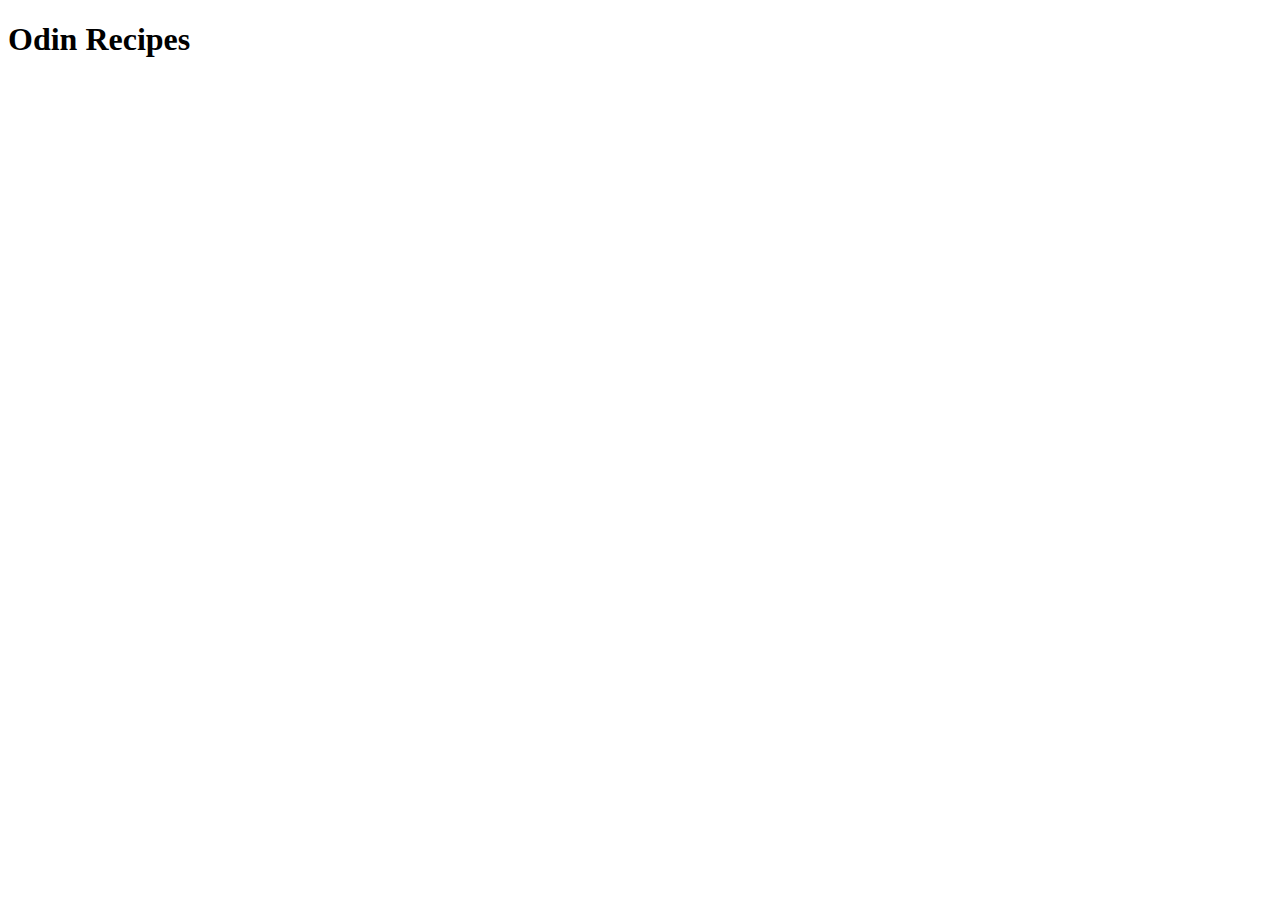
==== index.html @ 328633eb "Create index file and html boilerplate" ====
<!DOCTYPE html>
<html lang="en">
<head>
    <meta charset="utf-8">
    <meta name="viewpoer" content="width=device width, initial-scale=1.0">
    <title>Odin Recipes</title>
</head>
<body>
    <h1>Odin Recipes</h1>
</body>
</html>
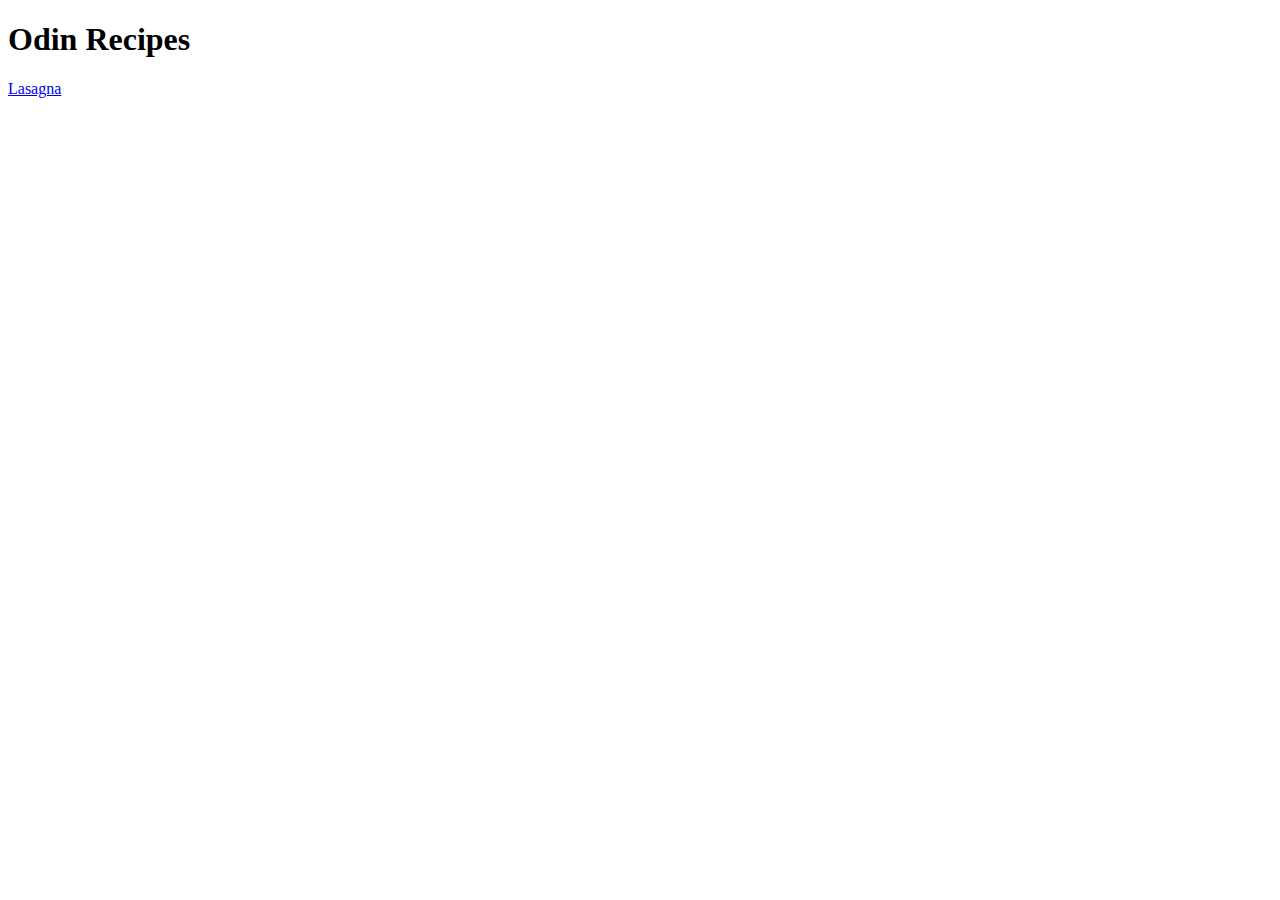
==== commit 43a32f76: "Add boilerplate to Lasagna and link to/from  homepage" ====
--- a/index.html
+++ b/index.html
@@ -7,5 +7,6 @@
 </head>
 <body>
     <h1>Odin Recipes</h1>
+    <a href="recipes/lasagna.html">Lasagna</a>
 </body>
 </html>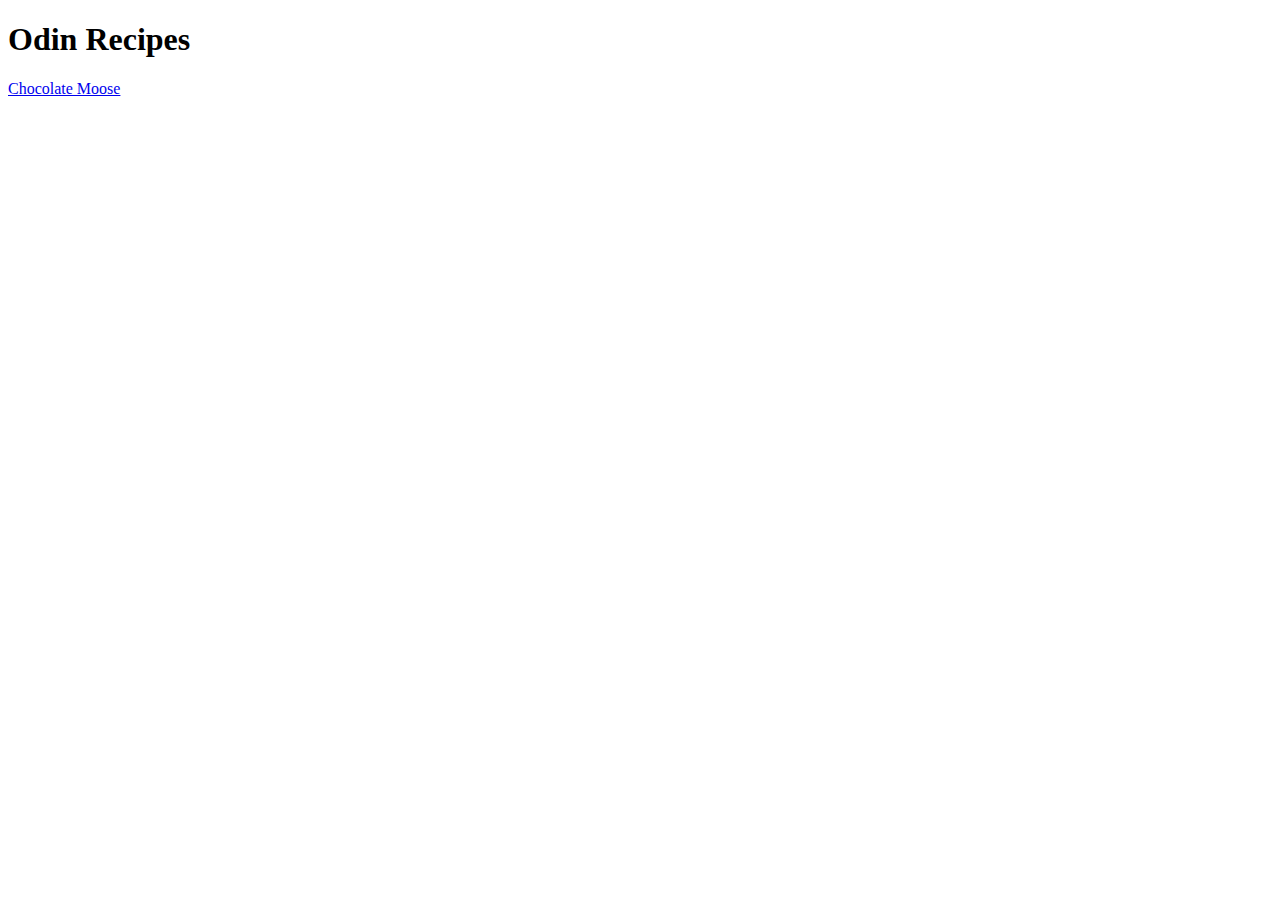
==== commit 83fc6b01: "Change recipes to be more fun and update link names between pages" ====
--- a/index.html
+++ b/index.html
@@ -7,6 +7,6 @@
 </head>
 <body>
     <h1>Odin Recipes</h1>
-    <a href="recipes/lasagna.html">Lasagna</a>
+    <a href="./recipes/chocolate-moose.html">Chocolate Moose</a>
 </body>
 </html>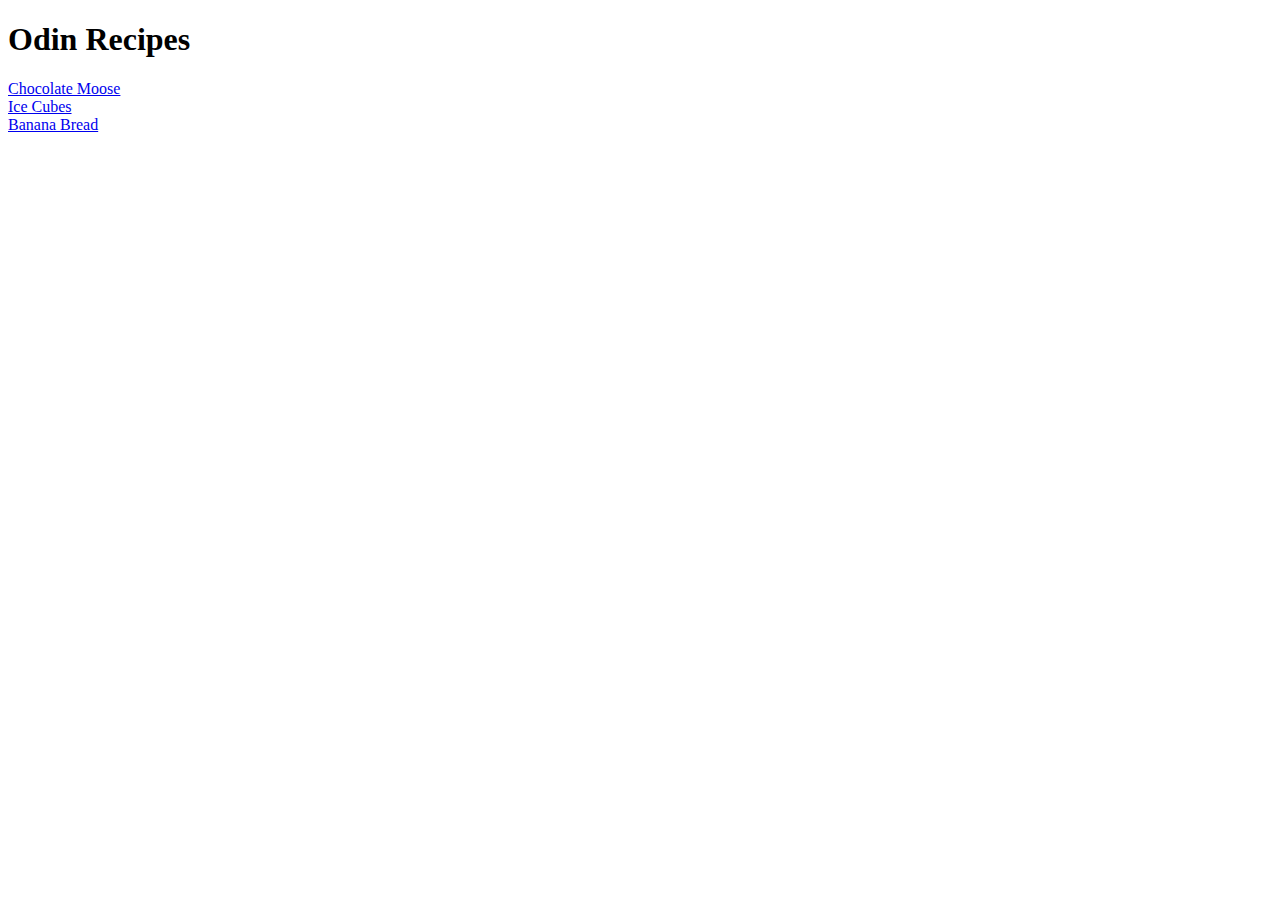
==== commit 2add58e7: "Duplicate boilerplate and content structure for all recipe pages" ====
--- a/index.html
+++ b/index.html
@@ -7,6 +7,8 @@
 </head>
 <body>
     <h1>Odin Recipes</h1>
-    <a href="./recipes/chocolate-moose.html">Chocolate Moose</a>
+    <div><a href="./recipes/chocolate-moose.html">Chocolate Moose</a></div>
+    <div><a href="./recipes/ice-cubes.html">Ice Cubes</a></div>
+    <div><a href="./recipes/banana-bread.html">Banana Bread</a></div>
 </body>
 </html>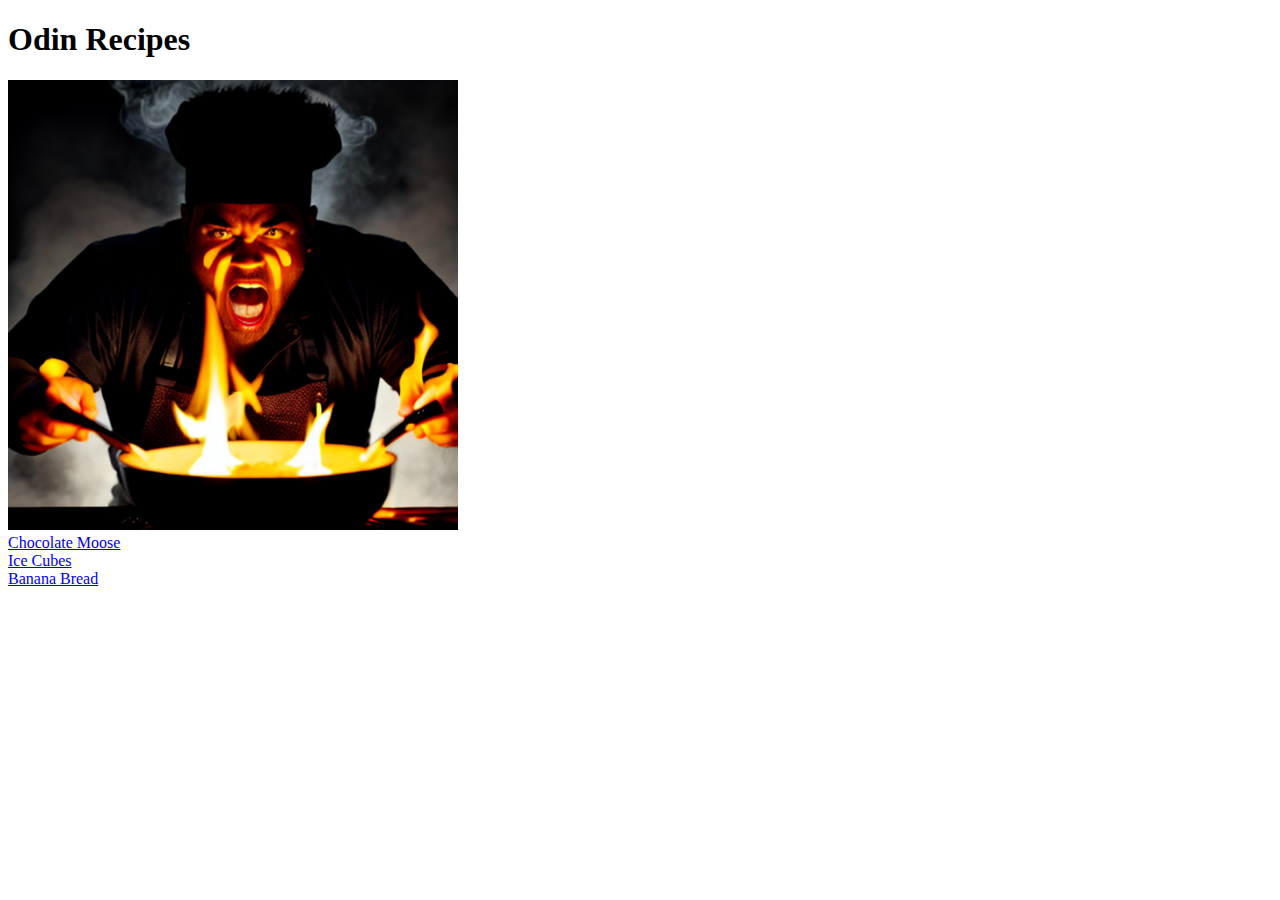
==== commit 38b6995a: "Add image to home page and resize" ====
--- a/index.html
+++ b/index.html
@@ -7,6 +7,7 @@
 </head>
 <body>
     <h1>Odin Recipes</h1>
+    <img src="./images/landingPic.png" alt="The Greatest Chef" width="450" height="450">
     <div><a href="./recipes/chocolate-moose.html">Chocolate Moose</a></div>
     <div><a href="./recipes/ice-cubes.html">Ice Cubes</a></div>
     <div><a href="./recipes/banana-bread.html">Banana Bread</a></div>
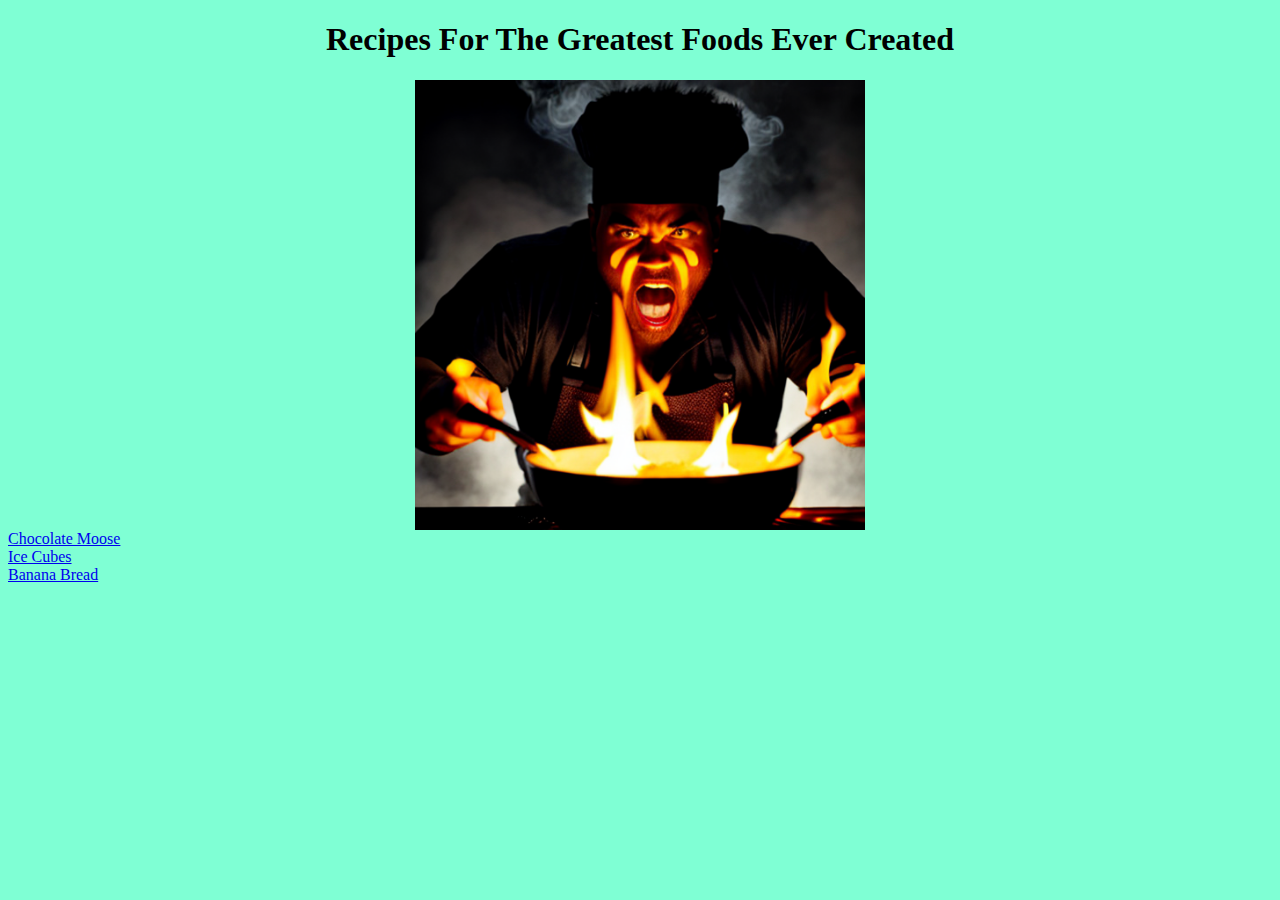
==== commit 8c5e5cca: "Update website title" ====
--- a/index.html
+++ b/index.html
@@ -4,9 +4,10 @@
     <meta charset="utf-8">
     <meta name="viewpoer" content="width=device width, initial-scale=1.0">
     <title>Odin Recipes</title>
+    <link rel="stylesheet" href="styles.css">
 </head>
 <body>
-    <h1>Odin Recipes</h1>
+    <h1>Recipes For The Greatest Foods Ever Created</h1>
     <img src="./images/landingPic.png" alt="The Greatest Chef" width="450" height="450">
     <div><a href="./recipes/chocolate-moose.html">Chocolate Moose</a></div>
     <div><a href="./recipes/ice-cubes.html">Ice Cubes</a></div>
--- a/styles.css
+++ b/styles.css
@@ -0,0 +1,13 @@
+* {
+    background-color: aquamarine;
+}
+
+h1 {
+    text-align: center;
+}
+
+img {
+    display: block;
+    margin-left: auto;
+    margin-right: auto;
+}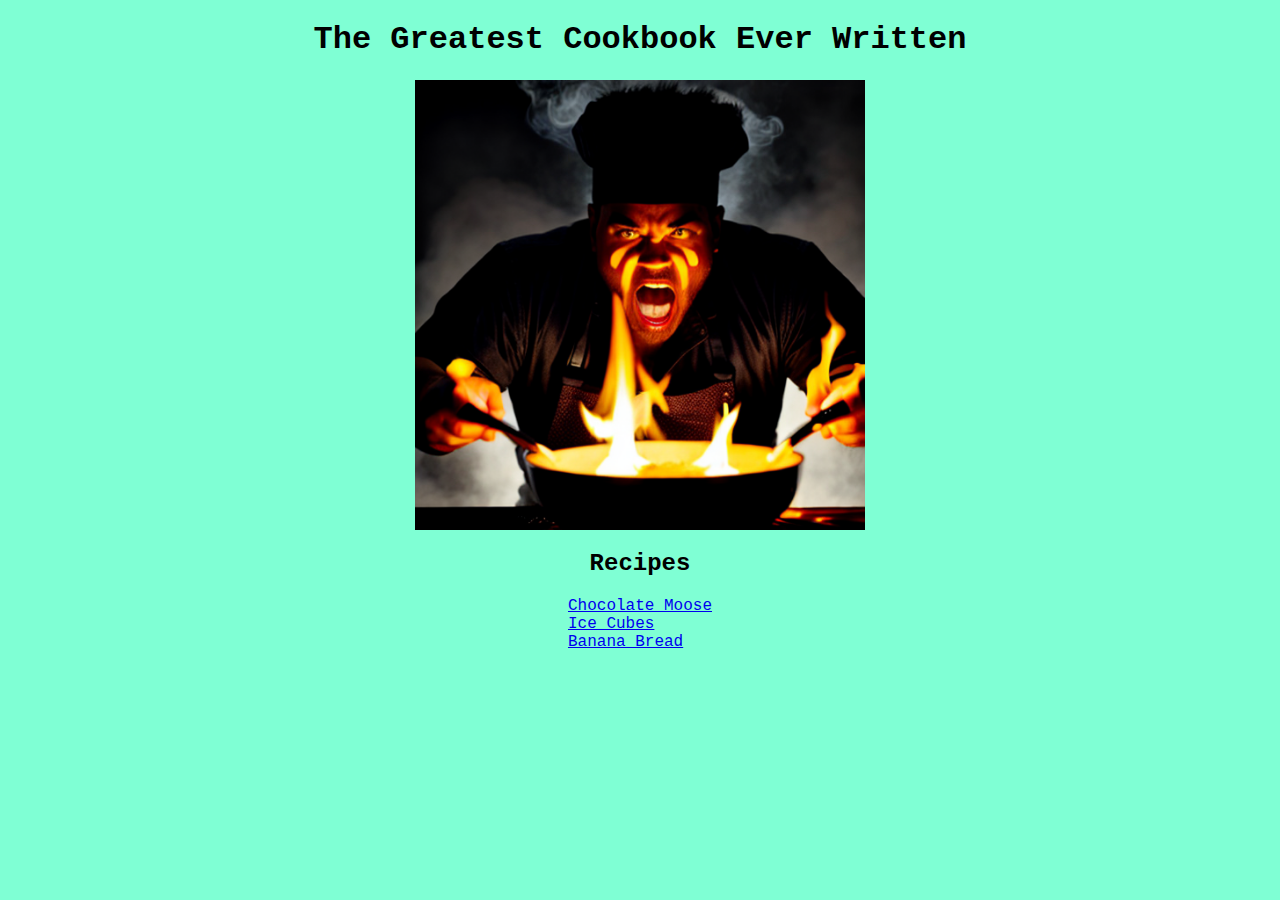
==== commit c4614a32: "Clean up landing page" ====
--- a/index.html
+++ b/index.html
@@ -7,10 +7,13 @@
     <link rel="stylesheet" href="styles.css">
 </head>
 <body>
-    <h1>Recipes For The Greatest Foods Ever Created</h1>
+    <h1>The Greatest Cookbook Ever Written</h1>
     <img src="./images/landingPic.png" alt="The Greatest Chef" width="450" height="450">
-    <div><a href="./recipes/chocolate-moose.html">Chocolate Moose</a></div>
-    <div><a href="./recipes/ice-cubes.html">Ice Cubes</a></div>
-    <div><a href="./recipes/banana-bread.html">Banana Bread</a></div>
+    <h2>Recipes</h2>
+    <div class="container">
+        <div><a href="./recipes/chocolate-moose.html">Chocolate Moose</a></div>
+        <div><a href="./recipes/ice-cubes.html">Ice Cubes</a></div>
+        <div><a href="./recipes/banana-bread.html">Banana Bread</a></div>
+    </div>
 </body>
 </html>--- a/styles.css
+++ b/styles.css
@@ -1,8 +1,9 @@
 * {
-    background-color: aquamarine;
+    background-color: #7fffd4;
+    font-family: 'Comic Sans MS', 'Courier New', Georgia, serif;
 }
 
-h1 {
+h1, h2 {
     text-align: center;
 }
 
@@ -10,4 +11,9 @@
     display: block;
     margin-left: auto;
     margin-right: auto;
+}
+
+.container {
+    width: fit-content;
+    margin: auto;
 }